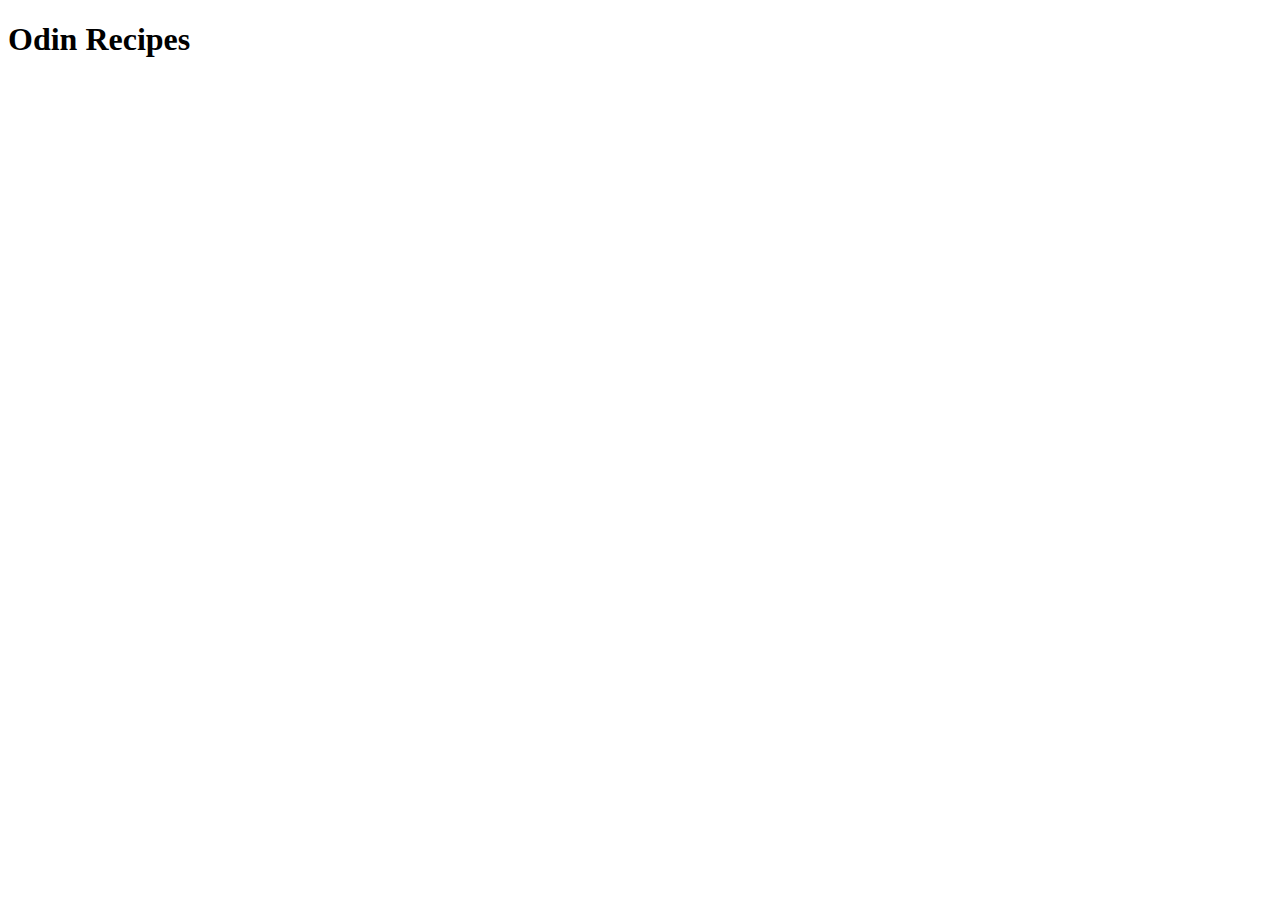
==== index.html @ 3f25a58c "Add index.html, insert boilerplate with h1 to body" ====
<!DOCTYPE html>
<html lang="en">
  <head>
    <meta charset="UTF-8" />
    <meta http-equiv="X-UA-Compatible" content="IE=edge" />
    <meta name="viewport" content="width=device-width, initial-scale=1.0" />
    <title>Document</title>
  </head>
  <body>
    <h1>Odin Recipes</h1>
  </body>
</html>
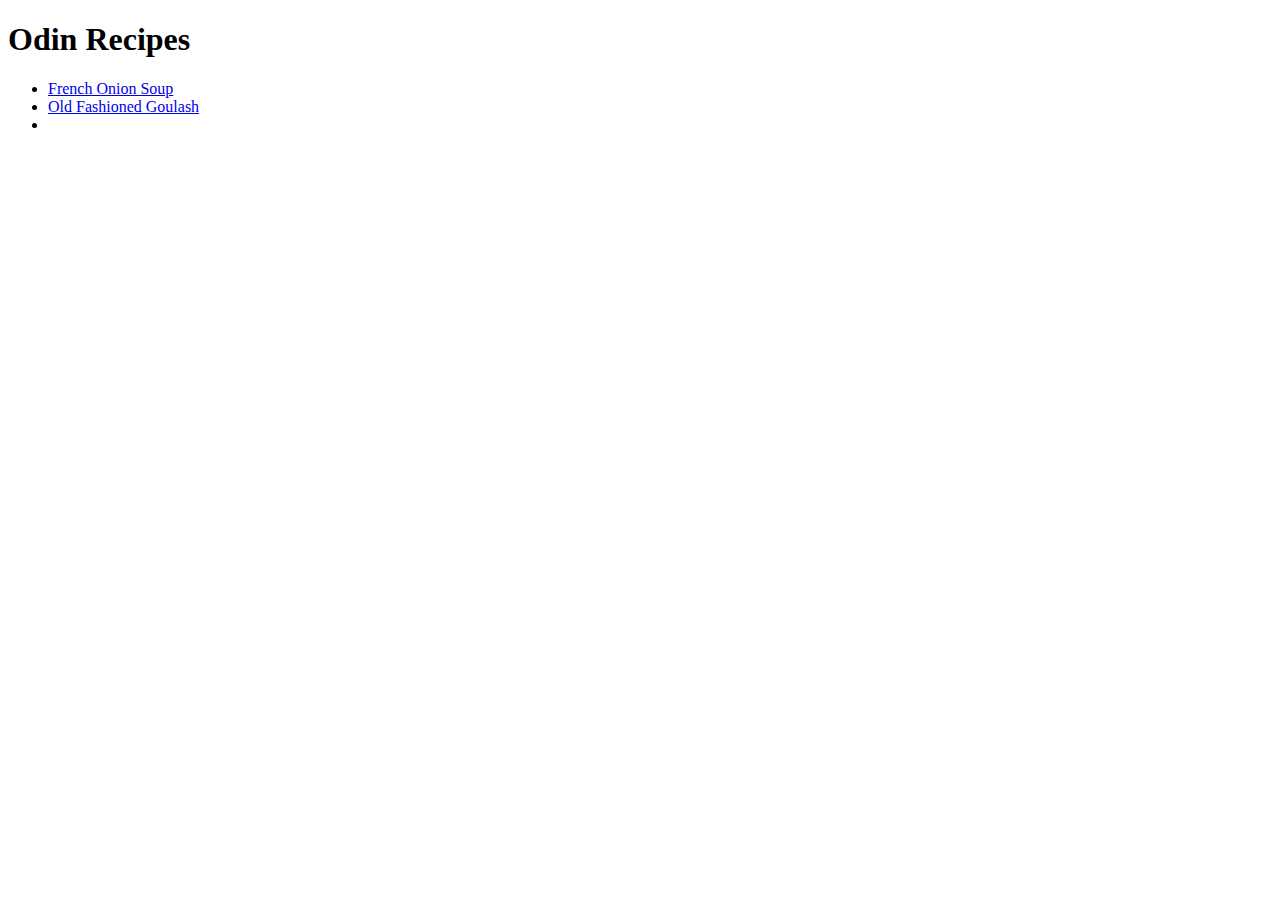
==== commit 373b90da: "Add Second recipe page, add link to index" ====
--- a/index.html
+++ b/index.html
@@ -8,5 +8,12 @@
   </head>
   <body>
     <h1>Odin Recipes</h1>
+    <ul>
+      <li><a href="recipes/french-onion-soup.html">French Onion Soup</a></li>
+      <li>
+        <a href="recipes/old-fashioned-goulash.html">Old Fashioned Goulash</a>
+      </li>
+      <li></li>
+    </ul>
   </body>
 </html>
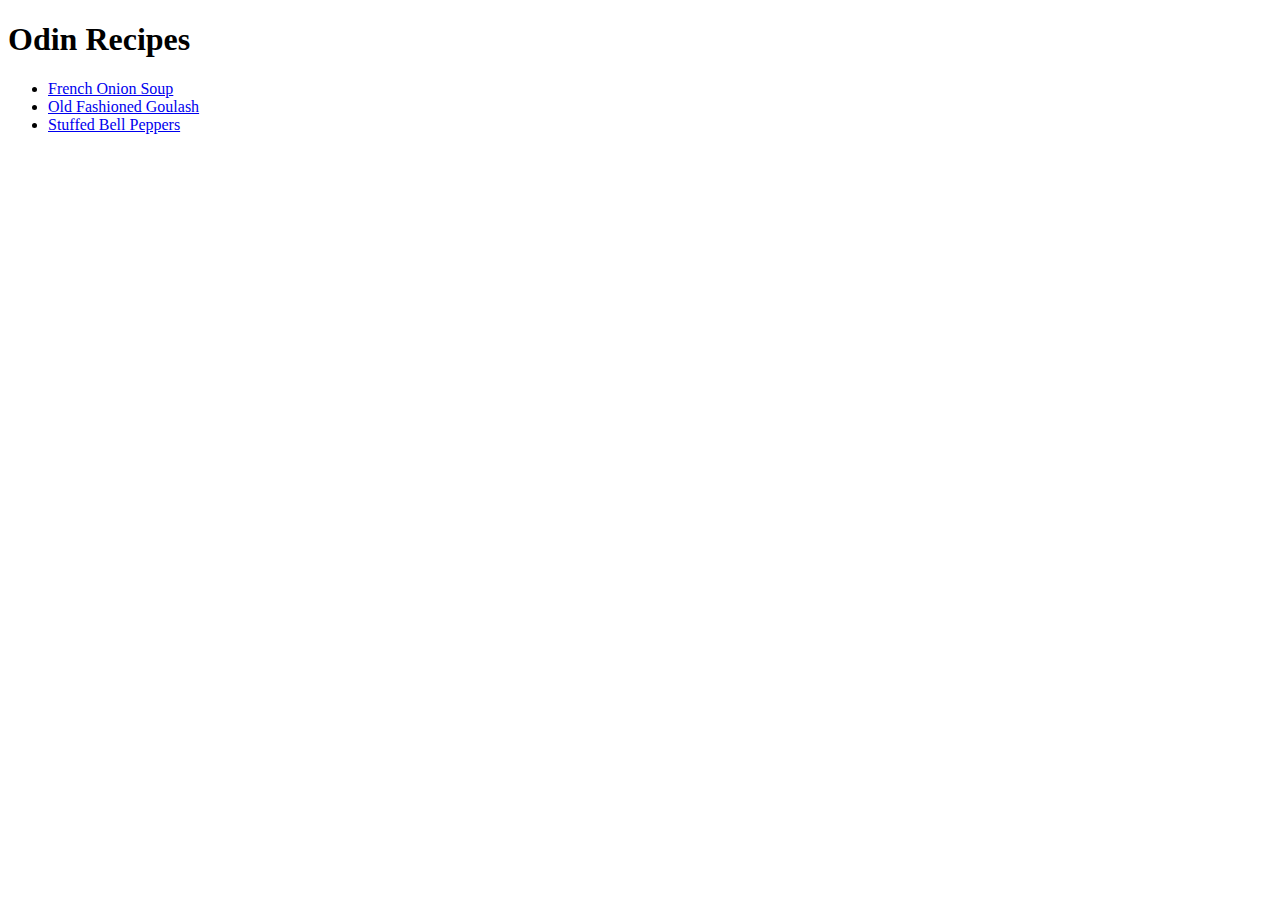
==== commit 34afc2f6: "Add stuffed bell pepper recipe page" ====
--- a/index.html
+++ b/index.html
@@ -9,11 +9,15 @@
   <body>
     <h1>Odin Recipes</h1>
     <ul>
-      <li><a href="recipes/french-onion-soup.html">French Onion Soup</a></li>
+      <li>
+        <a href="recipes/french-onion-soup.html">French Onion Soup</a>
+      </li>
       <li>
         <a href="recipes/old-fashioned-goulash.html">Old Fashioned Goulash</a>
       </li>
-      <li></li>
+      <li>
+        <a href="recipes/stuffed-bell-peppers.html">Stuffed Bell Peppers</a>
+      </li>
     </ul>
   </body>
 </html>
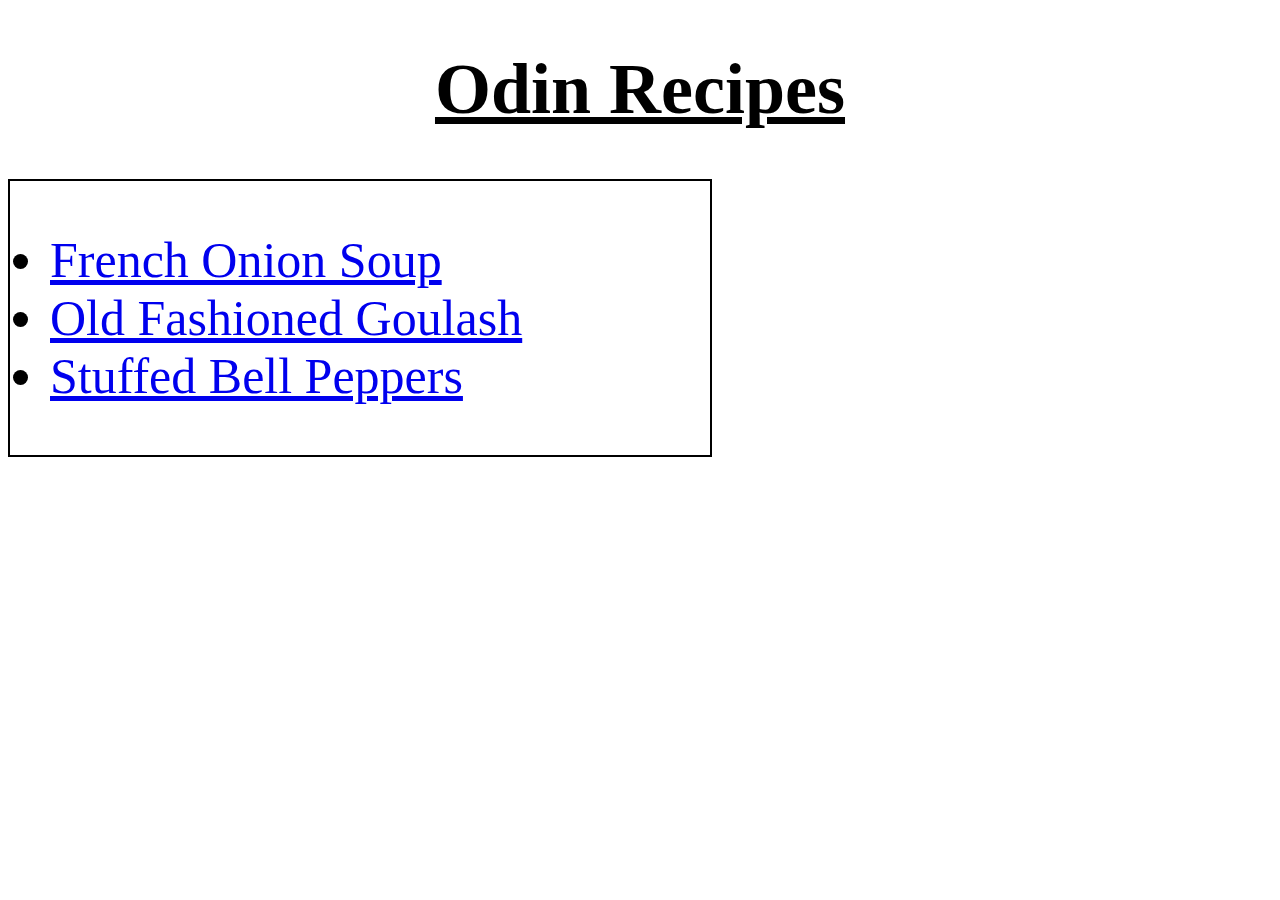
==== commit 396c364d: "add styles to home page" ====
--- a/index.html
+++ b/index.html
@@ -4,20 +4,23 @@
     <meta charset="UTF-8" />
     <meta http-equiv="X-UA-Compatible" content="IE=edge" />
     <meta name="viewport" content="width=device-width, initial-scale=1.0" />
-    <title>Document</title>
+    <link rel="stylesheet" href="style.css" />
+    <title>Odin Recipes</title>
   </head>
   <body>
-    <h1>Odin Recipes</h1>
-    <ul>
-      <li>
-        <a href="recipes/french-onion-soup.html">French Onion Soup</a>
-      </li>
-      <li>
-        <a href="recipes/old-fashioned-goulash.html">Old Fashioned Goulash</a>
-      </li>
-      <li>
-        <a href="recipes/stuffed-bell-peppers.html">Stuffed Bell Peppers</a>
-      </li>
-    </ul>
+    <h1 id="main">Odin Recipes</h1>
+    <div class="box">
+      <ul class="recipeList">
+        <li>
+          <a href="recipes/french-onion-soup.html">French Onion Soup</a>
+        </li>
+        <li>
+          <a href="recipes/old-fashioned-goulash.html">Old Fashioned Goulash</a>
+        </li>
+        <li>
+          <a href="recipes/stuffed-bell-peppers.html">Stuffed Bell Peppers</a>
+        </li>
+      </ul>
+    </div>
   </body>
 </html>
--- a/style.css
+++ b/style.css
@@ -0,0 +1,15 @@
+#main {
+  text-align: center;
+  text-decoration: underline;
+  font-size: 72px;
+}
+
+.recipeList {
+  font-size: 50px;
+}
+
+.box {
+  width: 700px;
+  height: auto;
+  border: solid black 2px;
+}
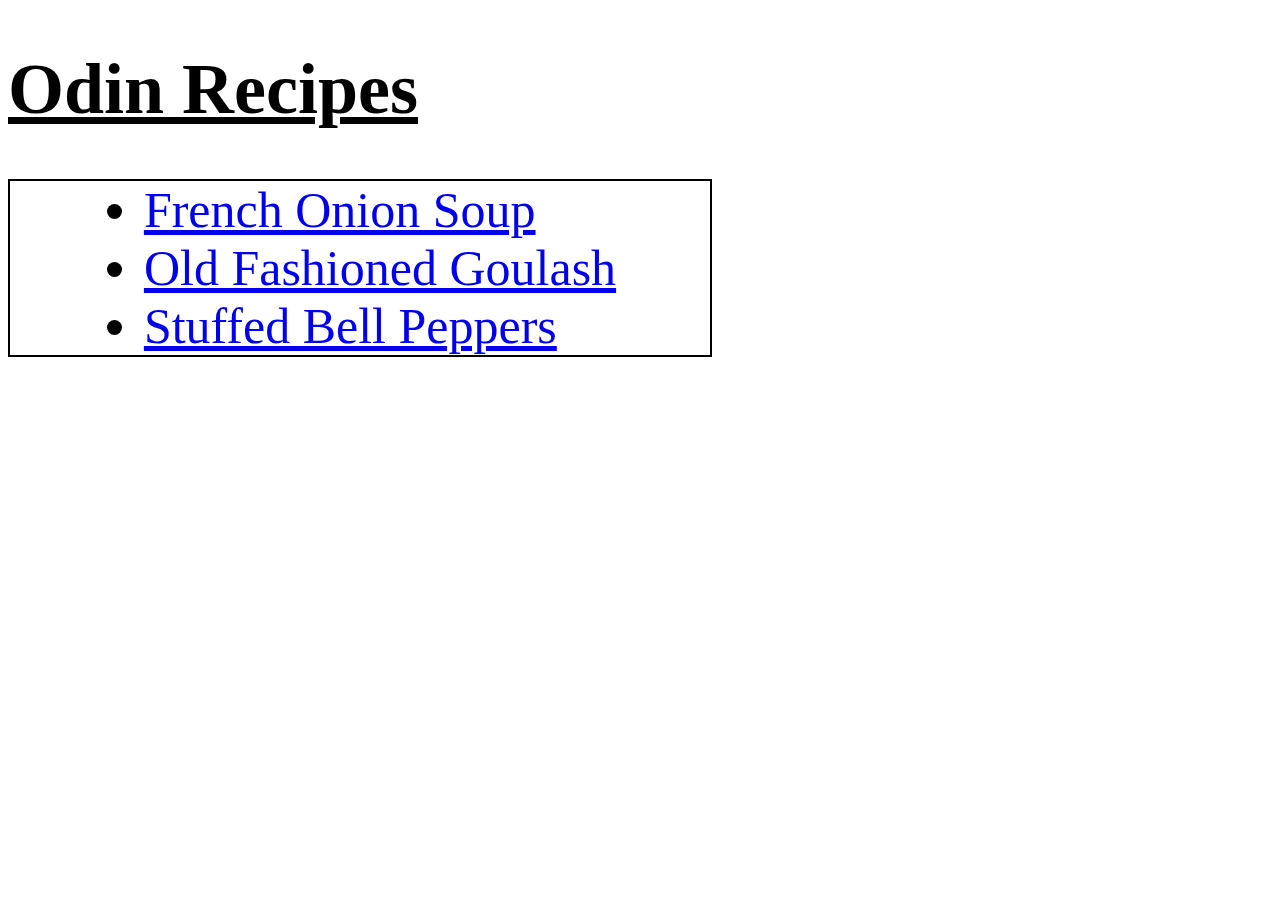
==== commit b17b10b4: "add style to 1st recipe" ====
--- a/index.html
+++ b/index.html
@@ -8,7 +8,7 @@
     <title>Odin Recipes</title>
   </head>
   <body>
-    <h1 id="main">Odin Recipes</h1>
+    <h1 class="recipeName">Odin Recipes</h1>
     <div class="box">
       <ul class="recipeList">
         <li>
--- a/style.css
+++ b/style.css
@@ -1,11 +1,17 @@
-#main {
-  text-align: center;
+.recipeName {
+  /* text-align: center; */
   text-decoration: underline;
   font-size: 72px;
 }
 
+h2 {
+  text-decoration: underline;
+}
+
 .recipeList {
   font-size: 50px;
+  display: table;
+  margin: 0 auto;
 }
 
 .box {
@@ -13,3 +19,13 @@
   height: auto;
   border: solid black 2px;
 }
+
+.pageLayout {
+  margin: 10em;
+  text-align: center;
+}
+
+ol,
+ul {
+  text-align: left;
+}
